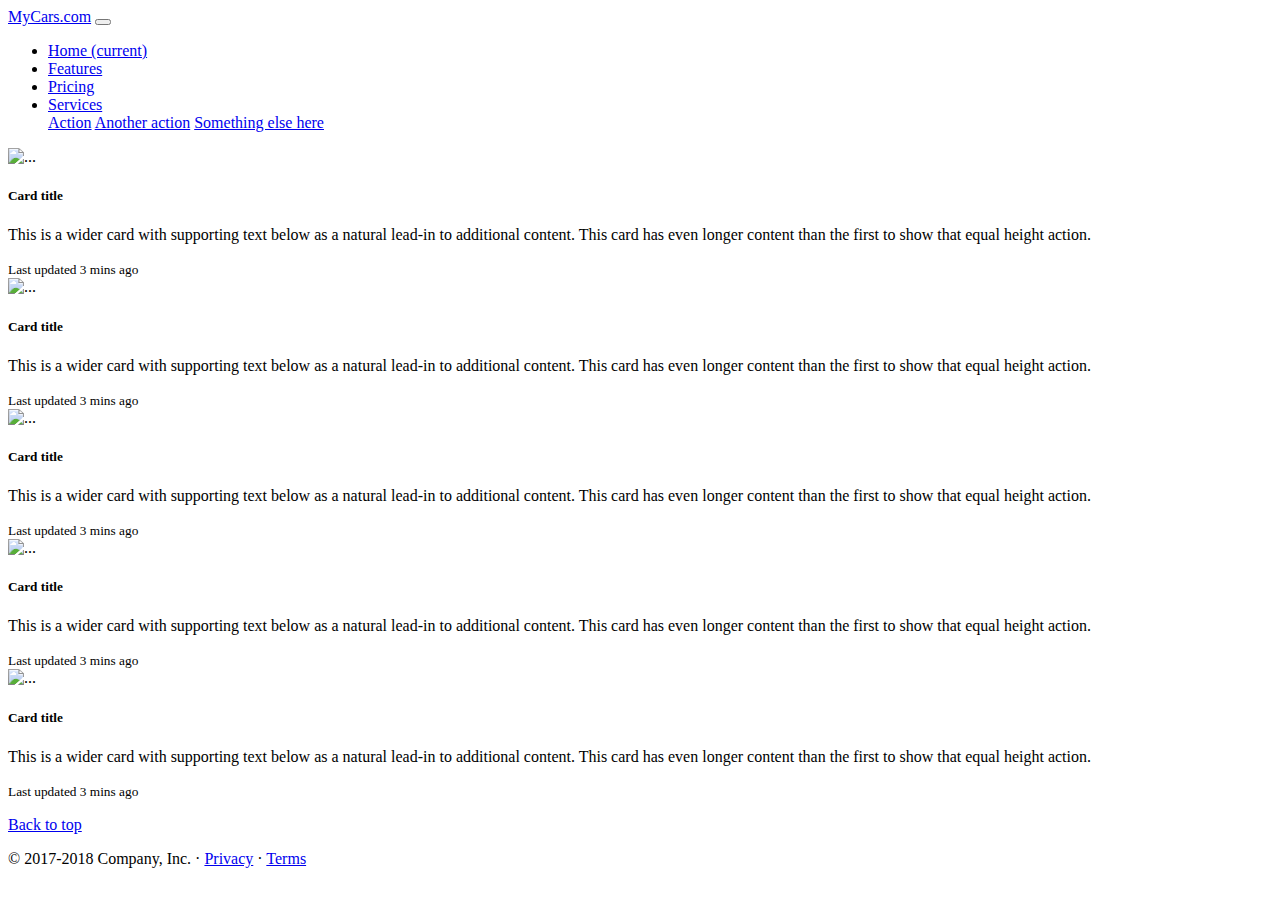
==== index.html @ 5c0f2f08 "Merge pull request #1 from kumareshbaksi/patch-1" ====
<!doctype html>
<html lang="en">

<head>
    <!-- Required meta tags -->
    <meta charset="utf-8">
    <meta name="viewport" content="width=device-width, initial-scale=1, shrink-to-fit=no">

    <!-- Bootstrap CSS -->
    <link rel="stylesheet" href="https://cdn.jsdelivr.net/npm/bootstrap@4.6.2/dist/css/bootstrap.min.css"
        integrity="sha384-xOolHFLEh07PJGoPkLv1IbcEPTNtaed2xpHsD9ESMhqIYd0nLMwNLD69Npy4HI+N" crossorigin="anonymous">

    <!-- Slick -->
    <link rel="stylesheet" type="text/css" href="https://cdn.jsdelivr.net/npm/slick-carousel@1.8.1/slick/slick.css" />
    <link rel="stylesheet" href="https://cdnjs.cloudflare.com/ajax/libs/slick-carousel/1.9.0/slick-theme.css">

    <style>
        .slick-prev:before,
        .slick-next:before {
            color: #000;
        }
    </style>

    <title>Hello, world!</title>

</head>

<body>
    <nav class="navbar navbar-expand-lg navbar-dark bg-dark">
        <a class="navbar-brand" href="#">MyCars.com</a>
        <button class="navbar-toggler" type="button" data-toggle="collapse" data-target="#navbarNavDropdown"
            aria-controls="navbarNavDropdown" aria-expanded="false" aria-label="Toggle navigation">
            <span class="navbar-toggler-icon"></span>
        </button>
        <div class="collapse navbar-collapse" id="navbarNavDropdown">
            <ul class="navbar-nav">
                <li class="nav-item active">
                    <a class="nav-link" href="#">Home <span class="sr-only">(current)</span></a>
                </li>
                <li class="nav-item">
                    <a class="nav-link" href="#">Features</a>
                </li>
                <li class="nav-item">
                    <a class="nav-link" href="#">Pricing</a>
                </li>
                <li class="nav-item dropdown">
                    <a class="nav-link dropdown-toggle" href="#" role="button" data-toggle="dropdown"
                        aria-expanded="false">
                        Services
                    </a>
                    <div class="dropdown-menu">
                        <a class="dropdown-item" href="#">Action</a>
                        <a class="dropdown-item" href="#">Another action</a>
                        <a class="dropdown-item" href="#">Something else here</a>
                    </div>
                </li>
            </ul>
        </div>
    </nav>
    
    <div class=" container d-flex flex-column min-vh-100">
        <div class="testing my-auto ">
            <div class="card mr-1 mt-4 shadow">
                <img src="/images/caar4.jpeg"class="card-img-top" alt="...">
                <div class="card-body">
                    <h5 class="card-title">Card title</h5>
                    <p class="card-text">This is a wider card with supporting text below as a natural lead-in to
                        additional content. This card has even longer content than the first to show that equal height
                        action.</p>
                </div>
                <div class="card-footer">
                    <small class="text-muted">Last updated 3 mins ago</small>
                </div>
            </div>
            <div class="card mr-1 mt-4 shadow">
                <img src="/images/car1.jpeg" class="card-img-top" alt="...">
                <div class="card-body">
                    <h5 class="card-title">Card title</h5>
                    <p class="card-text">This is a wider card with supporting text below as a natural lead-in to
                        additional content. This card has even longer content than the first to show that equal height
                        action.</p>
                </div>
                <div class="card-footer">
                    <small class="text-muted">Last updated 3 mins ago</small>
                </div>
            </div>
            <div class="card mr-1 mt-4 shadow">
                <img src="./images/car3.jpeg" class="card-img-top" alt="...">
                <div class="card-body">
                    <h5 class="card-title">Card title</h5>
                    <p class="card-text">This is a wider card with supporting text below as a natural lead-in to
                        additional content. This card has even longer content than the first to show that equal height
                        action.</p>
                </div>
                <div class="card-footer">
                    <small class="text-muted">Last updated 3 mins ago</small>
                </div>
            </div>
            <div class="card mr-1 mt-4 shadow">
                <img src="/images/car5.jpeg" class="card-img-top" alt="...">
                <div class="card-body">
                    <h5 class="card-title">Card title</h5>
                    <p class="card-text">This is a wider card with supporting text below as a natural lead-in to
                        additional content. This card has even longer content than the first to show that equal height
                        action.</p>
                </div>
                <div class="card-footer shadow">
                    <small class="text-muted">Last updated 3 mins ago</small>
                </div>
            </div>
            <div class="card mr-1 mt-4 shadow">
                <img src="/images/car6.jpeg" class="card-img-top" alt="...">
                <div class="card-body">
                    <h5 class="card-title">Card title</h5>
                    <p class="card-text">This is a wider card with supporting text below as a natural lead-in to
                        additional content. This card has even longer content than the first to show that equal height
                        action.</p>
                </div>
                <div class="card-footer">
                    <small class="text-muted">Last updated 3 mins ago</small>
                </div>
            </div>
        </div>
    </div>
    <footer class="container">
        <p class="float-right"><a href="#">Back to top</a></p>
        <p>© 2017-2018 Company, Inc. · <a href="#">Privacy</a> · <a href="#">Terms</a></p>
    </footer>




    <!-- Optional JavaScript -->
    <!-- jQuery first, then Popper.js, then Bootstrap JS -->
    <script src="https://code.jquery.com/jquery-3.3.1.slim.min.js"
        integrity="sha384-q8i/X+965DzO0rT7abK41JStQIAqVgRVzpbzo5smXKp4YfRvH+8abtTE1Pi6jizo"
        crossorigin="anonymous"></script>
    <script src="https://cdn.jsdelivr.net/npm/popper.js@1.14.7/dist/umd/popper.min.js"
        integrity="sha384-UO2eT0CpHqdSJQ6hJty5KVphtPhzWj9WO1clHTMGa3JDZwrnQq4sF86dIHNDz0W1"
        crossorigin="anonymous"></script>
    <script src="https://cdn.jsdelivr.net/npm/bootstrap@4.3.1/dist/js/bootstrap.min.js"
        integrity="sha384-JjSmVgyd0p3pXB1rRibZUAYoIIy6OrQ6VrjIEaFf/nJGzIxFDsf4x0xIM+B07jRM"
        crossorigin="anonymous"></script>
    <script src="https://code.jquery.com/jquery-3.6.0.min.js"
        integrity="sha256-/xUj+3OJU5yExlq6GSYGSHk7tPXikynS7ogEvDej/m4=" crossorigin="anonymous"></script>


    <!-- Slick -->
    <script type="text/javascript" src="https://code.jquery.com/jquery-1.11.0.min.js"></script>
    <script type="text/javascript" src="https://code.jquery.com/jquery-migrate-1.2.1.min.js"></script>
    <script type="text/javascript" src="https://cdn.jsdelivr.net/npm/slick-carousel@1.8.1/slick/slick.min.js"></script>
    <script type="text/javascript">
        $(document).ready(function () {
            $('.testing').slick({
                dots: true,
                infinite: true,
                speed: 300,
                slidesToShow: 3,
                slidesToScroll: 4,
                arrows: true,
                autoplay: true,
                autoplaySpeed: 1000,
                responsive: [
                    {
                        breakpoint: 1024,
                        settings: {
                            slidesToShow: 3,
                            slidesToScroll: 3,
                            infinite: true,
                            dots: true
                        }
                    },
                    {
                        breakpoint: 600,
                        settings: {
                            slidesToShow: 2,
                            slidesToScroll: 2
                        }
                    },
                    {
                        breakpoint: 480,
                        settings: {
                            slidesToShow: 1,
                            slidesToScroll: 1
                        }
                    }
                    // You can unslick at a given breakpoint now by adding:
                    // settings: "unslick"
                    // instead of a settings object
                ]
            });
        });
    </script>
</body>

</html>
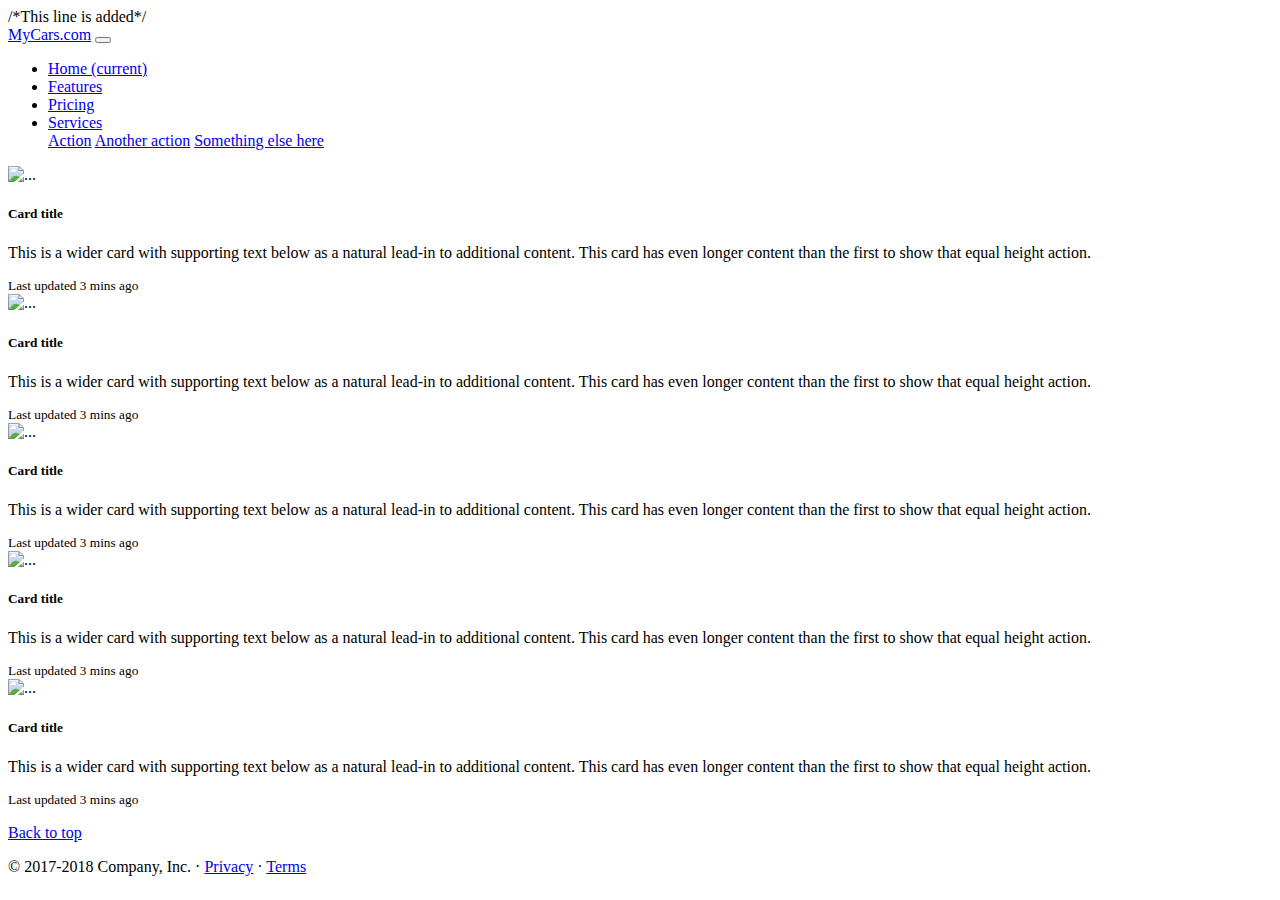
==== commit 6fe8240c: "Update index.html" ====
--- a/index.html
+++ b/index.html
@@ -1,3 +1,4 @@
+/*This line is added*/
 <!doctype html>
 <html lang="en">
 
@@ -61,7 +62,7 @@
     <div class=" container d-flex flex-column min-vh-100">
         <div class="testing my-auto ">
             <div class="card mr-1 mt-4 shadow">
-                <img src="/images/caar4.jpeg"class="card-img-top" alt="...">
+                <img src="./images/caar4.jpeg"class="card-img-top" alt="...">
                 <div class="card-body">
                     <h5 class="card-title">Card title</h5>
                     <p class="card-text">This is a wider card with supporting text below as a natural lead-in to
@@ -73,7 +74,7 @@
                 </div>
             </div>
             <div class="card mr-1 mt-4 shadow">
-                <img src="/images/car1.jpeg" class="card-img-top" alt="...">
+                <img src="./images/car1.jpeg" class="card-img-top" alt="...">
                 <div class="card-body">
                     <h5 class="card-title">Card title</h5>
                     <p class="card-text">This is a wider card with supporting text below as a natural lead-in to
@@ -97,7 +98,7 @@
                 </div>
             </div>
             <div class="card mr-1 mt-4 shadow">
-                <img src="/images/car5.jpeg" class="card-img-top" alt="...">
+                <img src="./images/car5.jpeg" class="card-img-top" alt="...">
                 <div class="card-body">
                     <h5 class="card-title">Card title</h5>
                     <p class="card-text">This is a wider card with supporting text below as a natural lead-in to
@@ -109,7 +110,7 @@
                 </div>
             </div>
             <div class="card mr-1 mt-4 shadow">
-                <img src="/images/car6.jpeg" class="card-img-top" alt="...">
+                <img src="./images/car6.jpeg" class="card-img-top" alt="...">
                 <div class="card-body">
                     <h5 class="card-title">Card title</h5>
                     <p class="card-text">This is a wider card with supporting text below as a natural lead-in to
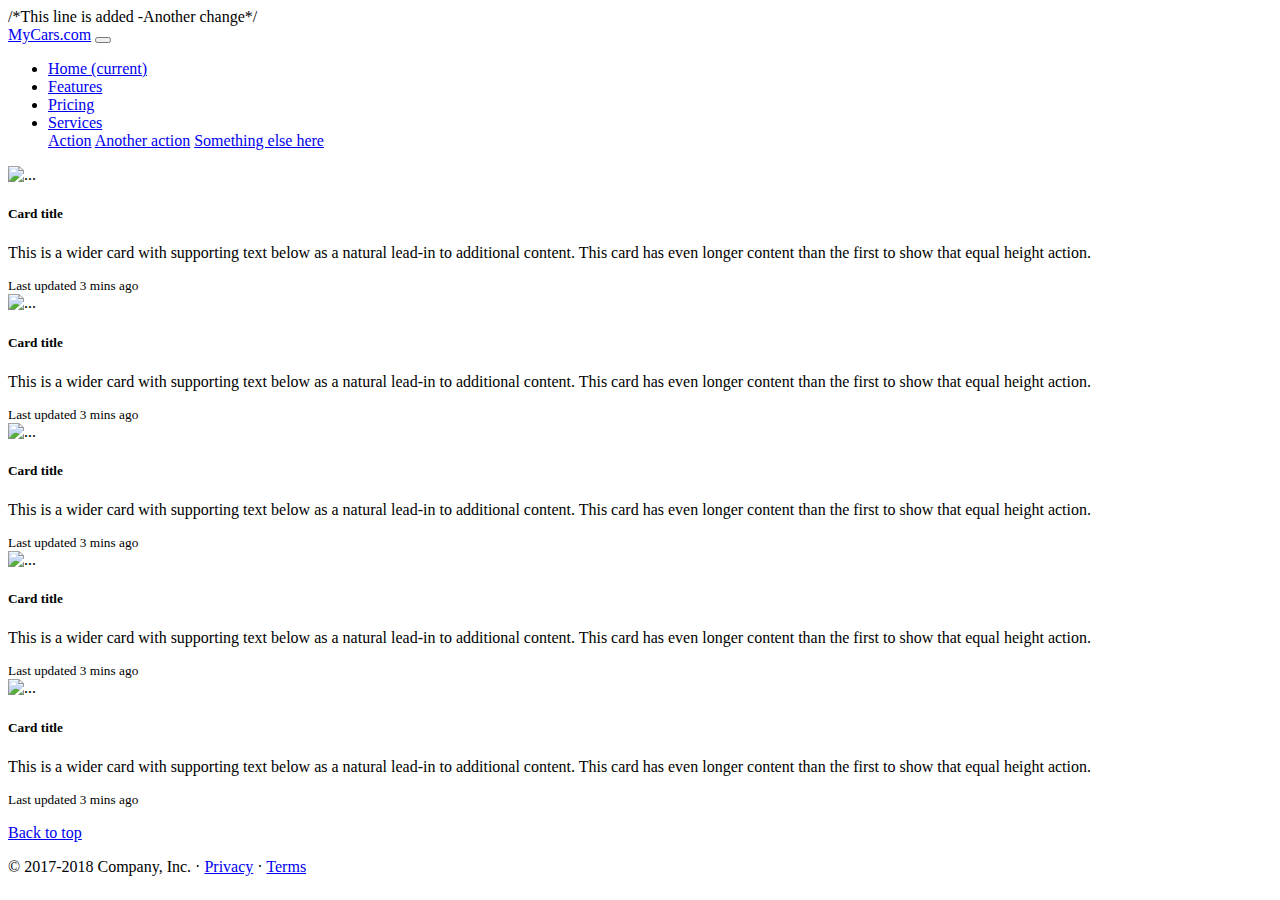
==== commit cc1fe186: "Update index.html" ====
--- a/index.html
+++ b/index.html
@@ -1,4 +1,4 @@
-/*This line is added*/
+/*This line is added -Another change*/
 <!doctype html>
 <html lang="en">
 
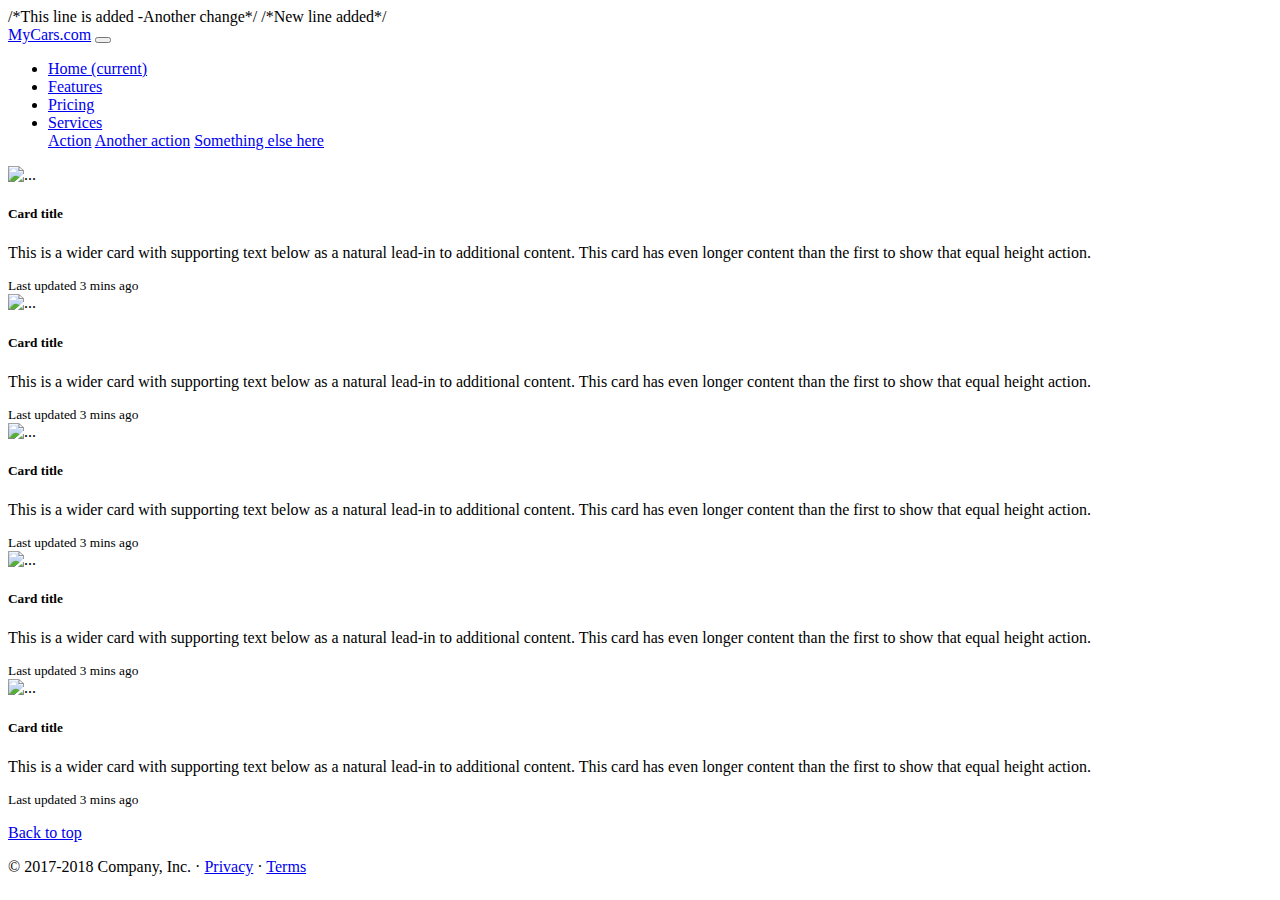
==== commit 7fc7492a: "Update index.html" ====
--- a/index.html
+++ b/index.html
@@ -3,6 +3,7 @@
 <html lang="en">
 
 <head>
+    /*New line added*/
     <!-- Required meta tags -->
     <meta charset="utf-8">
     <meta name="viewport" content="width=device-width, initial-scale=1, shrink-to-fit=no">
